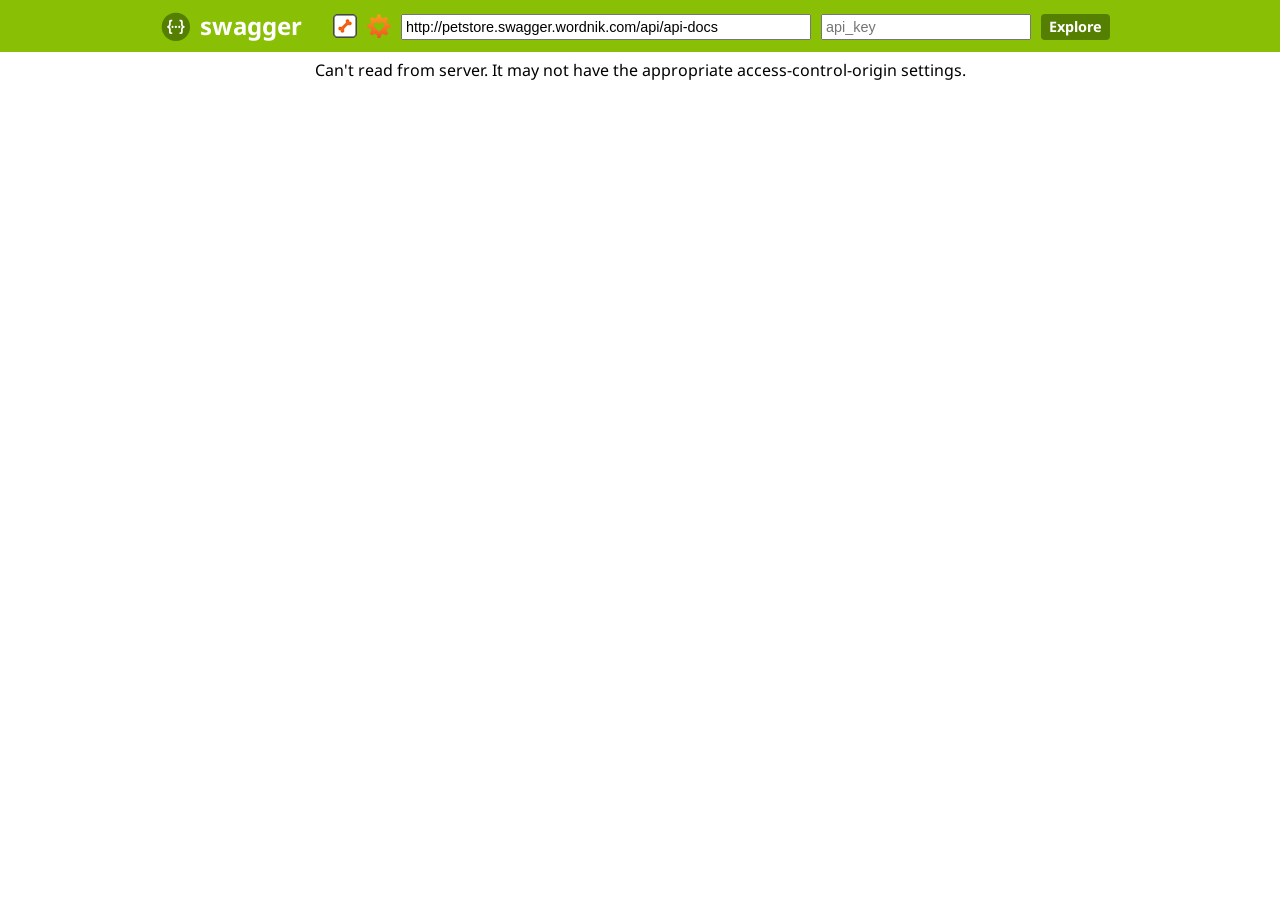
==== static/swagger/index.html @ f4e27c60 "Added swagger default UI" ====
<!DOCTYPE html>
<html>
<head>
  <title>Swagger UI</title>
  <link href='//fonts.googleapis.com/css?family=Droid+Sans:400,700' rel='stylesheet' type='text/css'/>
  <link href='css/highlight.default.css' media='screen' rel='stylesheet' type='text/css'/>
  <link href='css/screen.css' media='screen' rel='stylesheet' type='text/css'/>
  <script type="text/javascript" src="lib/shred.bundle.js" /></script>  
  <script src='lib/jquery-1.8.0.min.js' type='text/javascript'></script>
  <script src='lib/jquery.slideto.min.js' type='text/javascript'></script>
  <script src='lib/jquery.wiggle.min.js' type='text/javascript'></script>
  <script src='lib/jquery.ba-bbq.min.js' type='text/javascript'></script>
  <script src='lib/handlebars-1.0.0.js' type='text/javascript'></script>
  <script src='lib/underscore-min.js' type='text/javascript'></script>
  <script src='lib/backbone-min.js' type='text/javascript'></script>
  <script src='lib/swagger.js' type='text/javascript'></script>
  <script src='swagger-ui.js' type='text/javascript'></script>
  <script src='lib/highlight.7.3.pack.js' type='text/javascript'></script>
  <script type="text/javascript">
    $(function () {
      window.swaggerUi = new SwaggerUi({
      url: "http://petstore.swagger.wordnik.com/api/api-docs",
      dom_id: "swagger-ui-container",
      supportedSubmitMethods: ['get', 'post', 'put', 'delete'],
      onComplete: function(swaggerApi, swaggerUi){
        if(console) {
          console.log("Loaded SwaggerUI")
        }
        $('pre code').each(function(i, e) {hljs.highlightBlock(e)});
      },
      onFailure: function(data) {
        if(console) {
          console.log("Unable to Load SwaggerUI");
          console.log(data);
        }
      },
      docExpansion: "none"
    });

    $('#input_apiKey').change(function() {
      var key = $('#input_apiKey')[0].value;
      console.log("key: " + key);
      if(key && key.trim() != "") {
        console.log("added key " + key);
        window.authorizations.add("key", new ApiKeyAuthorization("api_key", key, "query"));
      }
    })
    window.swaggerUi.load();
  });

  </script>
</head>

<body>
<div id='header'>
  <div class="swagger-ui-wrap">
    <a id="logo" href="http://swagger.wordnik.com">swagger</a>

    <form id='api_selector'>
      <div class='input icon-btn'>
        <img id="show-pet-store-icon" src="images/pet_store_api.png" title="Show Swagger Petstore Example Apis">
      </div>
      <div class='input icon-btn'>
        <img id="show-wordnik-dev-icon" src="images/wordnik_api.png" title="Show Wordnik Developer Apis">
      </div>
      <div class='input'><input placeholder="http://example.com/api" id="input_baseUrl" name="baseUrl" type="text"/></div>
      <div class='input'><input placeholder="api_key" id="input_apiKey" name="apiKey" type="text"/></div>
      <div class='input'><a id="explore" href="#">Explore</a></div>
    </form>
  </div>
</div>

<div id="message-bar" class="swagger-ui-wrap">
  &nbsp;
</div>

<div id="swagger-ui-container" class="swagger-ui-wrap">

</div>

</body>

</html>
---- static/swagger/css/highlight.default.css ----
/*

Original style from softwaremaniacs.org (c) Ivan Sagalaev <Maniac@SoftwareManiacs.Org>

*/

pre code {
  display: block; padding: 0.5em;
  background: #F0F0F0;
}

pre code,
pre .subst,
pre .tag .title,
pre .lisp .title,
pre .clojure .built_in,
pre .nginx .title {
  color: black;
}

pre .string,
pre .title,
pre .constant,
pre .parent,
pre .tag .value,
pre .rules .value,
pre .rules .value .number,
pre .preprocessor,
pre .ruby .symbol,
pre .ruby .symbol .string,
pre .aggregate,
pre .template_tag,
pre .django .variable,
pre .smalltalk .class,
pre .addition,
pre .flow,
pre .stream,
pre .bash .variable,
pre .apache .tag,
pre .apache .cbracket,
pre .tex .command,
pre .tex .special,
pre .erlang_repl .function_or_atom,
pre .markdown .header {
  color: #800;
}

pre .comment,
pre .annotation,
pre .template_comment,
pre .diff .header,
pre .chunk,
pre .markdown .blockquote {
  color: #888;
}

pre .number,
pre .date,
pre .regexp,
pre .literal,
pre .smalltalk .symbol,
pre .smalltalk .char,
pre .go .constant,
pre .change,
pre .markdown .bullet,
pre .markdown .link_url {
  color: #080;
}

pre .label,
pre .javadoc,
pre .ruby .string,
pre .decorator,
pre .filter .argument,
pre .localvars,
pre .array,
pre .attr_selector,
pre .important,
pre .pseudo,
pre .pi,
pre .doctype,
pre .deletion,
pre .envvar,
pre .shebang,
pre .apache .sqbracket,
pre .nginx .built_in,
pre .tex .formula,
pre .erlang_repl .reserved,
pre .prompt,
pre .markdown .link_label,
pre .vhdl .attribute,
pre .clojure .attribute,
pre .coffeescript .property {
  color: #88F
}

pre .keyword,
pre .id,
pre .phpdoc,
pre .title,
pre .built_in,
pre .aggregate,
pre .css .tag,
pre .javadoctag,
pre .phpdoc,
pre .yardoctag,
pre .smalltalk .class,
pre .winutils,
pre .bash .variable,
pre .apache .tag,
pre .go .typename,
pre .tex .command,
pre .markdown .strong,
pre .request,
pre .status {
  font-weight: bold;
}

pre .markdown .emphasis {
  font-style: italic;
}

pre .nginx .built_in {
  font-weight: normal;
}

pre .coffeescript .javascript,
pre .javascript .xml,
pre .tex .formula,
pre .xml .javascript,
pre .xml .vbscript,
pre .xml .css,
pre .xml .cdata {
  opacity: 0.5;
}
---- static/swagger/css/screen.css ----
/* http://meyerweb.com/eric/tools/css/reset/ v2.0 | 20110126 */
html,
body,
div,
span,
applet,
object,
iframe,
h1,
h2,
h3,
h4,
h5,
h6,
p,
blockquote,
pre,
a,
abbr,
acronym,
address,
big,
cite,
code,
del,
dfn,
em,
img,
ins,
kbd,
q,
s,
samp,
small,
strike,
strong,
sub,
sup,
tt,
var,
b,
u,
i,
center,
dl,
dt,
dd,
ol,
ul,
li,
fieldset,
form,
label,
legend,
table,
caption,
tbody,
tfoot,
thead,
tr,
th,
td,
article,
aside,
canvas,
details,
embed,
figure,
figcaption,
footer,
header,
hgroup,
menu,
nav,
output,
ruby,
section,
summary,
time,
mark,
audio,
video {
  margin: 0;
  padding: 0;
  border: 0;
  font-size: 100%;
  font: inherit;
  vertical-align: baseline;
}
/* HTML5 display-role reset for older browsers */
article,
aside,
details,
figcaption,
figure,
footer,
header,
hgroup,
menu,
nav,
section {
  display: block;
}
body {
  line-height: 1;
}
ol,
ul {
  list-style: none;
}
blockquote,
q {
  quotes: none;
}
blockquote:before,
blockquote:after,
q:before,
q:after {
  content: '';
  content: none;
}
table {
  border-collapse: collapse;
  border-spacing: 0;
}
.swagger-ui-wrap {
  line-height: 1;
  font-family: "Droid Sans", sans-serif;
  max-width: 960px;
  margin-left: auto;
  margin-right: auto;
}
.swagger-ui-wrap b,
.swagger-ui-wrap strong {
  font-family: "Droid Sans", sans-serif;
  font-weight: bold;
}
.swagger-ui-wrap q,
.swagger-ui-wrap blockquote {
  quotes: none;
}
.swagger-ui-wrap p {
  line-height: 1.4em;
  padding: 0 0 10px;
  color: #333333;
}
.swagger-ui-wrap q:before,
.swagger-ui-wrap q:after,
.swagger-ui-wrap blockquote:before,
.swagger-ui-wrap blockquote:after {
  content: none;
}
.swagger-ui-wrap .heading_with_menu h1,
.swagger-ui-wrap .heading_with_menu h2,
.swagger-ui-wrap .heading_with_menu h3,
.swagger-ui-wrap .heading_with_menu h4,
.swagger-ui-wrap .heading_with_menu h5,
.swagger-ui-wrap .heading_with_menu h6 {
  display: block;
  clear: none;
  float: left;
  -moz-box-sizing: border-box;
  -webkit-box-sizing: border-box;
  -ms-box-sizing: border-box;
  box-sizing: border-box;
  width: 60%;
}
.swagger-ui-wrap table {
  border-collapse: collapse;
  border-spacing: 0;
}
.swagger-ui-wrap table thead tr th {
  padding: 5px;
  font-size: 0.9em;
  color: #666666;
  border-bottom: 1px solid #999999;
}
.swagger-ui-wrap table tbody tr:last-child td {
  border-bottom: none;
}
.swagger-ui-wrap table tbody tr.offset {
  background-color: #f0f0f0;
}
.swagger-ui-wrap table tbody tr td {
  padding: 6px;
  font-size: 0.9em;
  border-bottom: 1px solid #cccccc;
  vertical-align: top;
  line-height: 1.3em;
}
.swagger-ui-wrap ol {
  margin: 0px 0 10px;
  padding: 0 0 0 18px;
  list-style-type: decimal;
}
.swagger-ui-wrap ol li {
  padding: 5px 0px;
  font-size: 0.9em;
  color: #333333;
}
.swagger-ui-wrap ol,
.swagger-ui-wrap ul {
  list-style: none;
}
.swagger-ui-wrap h1 a,
.swagger-ui-wrap h2 a,
.swagger-ui-wrap h3 a,
.swagger-ui-wrap h4 a,
.swagger-ui-wrap h5 a,
.swagger-ui-wrap h6 a {
  text-decoration: none;
}
.swagger-ui-wrap h1 a:hover,
.swagger-ui-wrap h2 a:hover,
.swagger-ui-wrap h3 a:hover,
.swagger-ui-wrap h4 a:hover,
.swagger-ui-wrap h5 a:hover,
.swagger-ui-wrap h6 a:hover {
  text-decoration: underline;
}
.swagger-ui-wrap h1 span.divider,
.swagger-ui-wrap h2 span.divider,
.swagger-ui-wrap h3 span.divider,
.swagger-ui-wrap h4 span.divider,
.swagger-ui-wrap h5 span.divider,
.swagger-ui-wrap h6 span.divider {
  color: #aaaaaa;
}
.swagger-ui-wrap a {
  color: #547f00;
}
.swagger-ui-wrap a img {
  border: none;
}
.swagger-ui-wrap article,
.swagger-ui-wrap aside,
.swagger-ui-wrap details,
.swagger-ui-wrap figcaption,
.swagger-ui-wrap figure,
.swagger-ui-wrap footer,
.swagger-ui-wrap header,
.swagger-ui-wrap hgroup,
.swagger-ui-wrap menu,
.swagger-ui-wrap nav,
.swagger-ui-wrap section,
.swagger-ui-wrap summary {
  display: block;
}
.swagger-ui-wrap pre {
  font-family: "Anonymous Pro", "Menlo", "Consolas", "Bitstream Vera Sans Mono", "Courier New", monospace;
  background-color: #fcf6db;
  border: 1px solid #e5e0c6;
  padding: 10px;
}
.swagger-ui-wrap pre code {
  line-height: 1.6em;
  background: none;
}
.swagger-ui-wrap .content > .content-type > div > label {
  clear: both;
  display: block;
  color: #0F6AB4;
  font-size: 1.1em;
  margin: 0;
  padding: 15px 0 5px;
}
.swagger-ui-wrap .content pre {
  font-size: 12px;
  margin-top: 5px;
  padding: 5px;
}
.swagger-ui-wrap .icon-btn {
  cursor: pointer;
}
.swagger-ui-wrap .info_title {
  padding-bottom: 10px;
  font-weight: bold;
  font-size: 25px;
}
.swagger-ui-wrap p.big,
.swagger-ui-wrap div.big p {
  font-size: 1em;
  margin-bottom: 10px;
}
.swagger-ui-wrap form.fullwidth ol li.string input,
.swagger-ui-wrap form.fullwidth ol li.url input,
.swagger-ui-wrap form.fullwidth ol li.text textarea,
.swagger-ui-wrap form.fullwidth ol li.numeric input {
  width: 500px !important;
}
.swagger-ui-wrap .info_license {
  padding-bottom: 5px;
}
.swagger-ui-wrap .info_tos {
  padding-bottom: 5px;
}
.swagger-ui-wrap .message-fail {
  color: #cc0000;
}
.swagger-ui-wrap .info_contact {
  padding-bottom: 5px;
}
.swagger-ui-wrap .info_description {
  padding-bottom: 10px;
  font-size: 15px;
}
.swagger-ui-wrap .markdown ol li,
.swagger-ui-wrap .markdown ul li {
  padding: 3px 0px;
  line-height: 1.4em;
  color: #333333;
}
.swagger-ui-wrap form.formtastic fieldset.inputs ol li.string input,
.swagger-ui-wrap form.formtastic fieldset.inputs ol li.url input,
.swagger-ui-wrap form.formtastic fieldset.inputs ol li.numeric input {
  display: block;
  padding: 4px;
  width: auto;
  clear: both;
}
.swagger-ui-wrap form.formtastic fieldset.inputs ol li.string input.title,
.swagger-ui-wrap form.formtastic fieldset.inputs ol li.url input.title,
.swagger-ui-wrap form.formtastic fieldset.inputs ol li.numeric input.title {
  font-size: 1.3em;
}
.swagger-ui-wrap table.fullwidth {
  width: 100%;
}
.swagger-ui-wrap .model-signature {
  font-family: "Droid Sans", sans-serif;
  font-size: 1em;
  line-height: 1.5em;
}
.swagger-ui-wrap .model-signature .signature-nav a {
  text-decoration: none;
  color: #AAA;
}
.swagger-ui-wrap .model-signature .signature-nav a:hover {
  text-decoration: underline;
  color: black;
}
.swagger-ui-wrap .model-signature .signature-nav .selected {
  color: black;
  text-decoration: none;
}
.swagger-ui-wrap .model-signature .propType {
  color: #5555aa;
}
.swagger-ui-wrap .model-signature pre:hover {
  background-color: #ffffdd;
}
.swagger-ui-wrap .model-signature pre {
  font-size: .85em;
  line-height: 1.2em;
  overflow: auto;
  max-height: 200px;
  cursor: pointer;
}
.swagger-ui-wrap .model-signature ul.signature-nav {
  display: block;
  margin: 0;
  padding: 0;
}
.swagger-ui-wrap .model-signature ul.signature-nav li:last-child {
  padding-right: 0;
  border-right: none;
}
.swagger-ui-wrap .model-signature ul.signature-nav li {
  float: left;
  margin: 0 5px 5px 0;
  padding: 2px 5px 2px 0;
  border-right: 1px solid #ddd;
}
.swagger-ui-wrap .model-signature .propOpt {
  color: #555;
}
.swagger-ui-wrap .model-signature .snippet small {
  font-size: 0.75em;
}
.swagger-ui-wrap .model-signature .propOptKey {
  font-style: italic;
}
.swagger-ui-wrap .model-signature .description .strong {
  font-weight: bold;
  color: #000;
  font-size: .9em;
}
.swagger-ui-wrap .model-signature .description div {
  font-size: 0.9em;
  line-height: 1.5em;
  margin-left: 1em;
}
.swagger-ui-wrap .model-signature .description .stronger {
  font-weight: bold;
  color: #000;
}
.swagger-ui-wrap .model-signature .propName {
  font-weight: bold;
}
.swagger-ui-wrap .model-signature .signature-container {
  clear: both;
}
.swagger-ui-wrap .body-textarea {
  width: 300px;
  height: 100px;
  border: 1px solid #aaa;
}
.swagger-ui-wrap .markdown p code,
.swagger-ui-wrap .markdown li code {
  font-family: "Anonymous Pro", "Menlo", "Consolas", "Bitstream Vera Sans Mono", "Courier New", monospace;
  background-color: #f0f0f0;
  color: black;
  padding: 1px 3px;
}
.swagger-ui-wrap .required {
  font-weight: bold;
}
.swagger-ui-wrap input.parameter {
  width: 300px;
  border: 1px solid #aaa;
}
.swagger-ui-wrap h1 {
  color: black;
  font-size: 1.5em;
  line-height: 1.3em;
  padding: 10px 0 10px 0;
  font-family: "Droid Sans", sans-serif;
  font-weight: bold;
}
.swagger-ui-wrap .heading_with_menu {
  float: none;
  clear: both;
  overflow: hidden;
  display: block;
}
.swagger-ui-wrap .heading_with_menu ul {
  display: block;
  clear: none;
  float: right;
  -moz-box-sizing: border-box;
  -webkit-box-sizing: border-box;
  -ms-box-sizing: border-box;
  box-sizing: border-box;
  margin-top: 10px;
}
.swagger-ui-wrap h2 {
  color: black;
  font-size: 1.3em;
  padding: 10px 0 10px 0;
}
.swagger-ui-wrap h2 a {
  color: black;
}
.swagger-ui-wrap h2 span.sub {
  font-size: 0.7em;
  color: #999999;
  font-style: italic;
}
.swagger-ui-wrap h2 span.sub a {
  color: #777777;
}
.swagger-ui-wrap span.weak {
  color: #666666;
}
.swagger-ui-wrap .message-success {
  color: #89BF04;
}
.swagger-ui-wrap caption,
.swagger-ui-wrap th,
.swagger-ui-wrap td {
  text-align: left;
  font-weight: normal;
  vertical-align: middle;
}
.swagger-ui-wrap .code {
  font-family: "Anonymous Pro", "Menlo", "Consolas", "Bitstream Vera Sans Mono", "Courier New", monospace;
}
.swagger-ui-wrap form.formtastic fieldset.inputs ol li.text textarea {
  font-family: "Droid Sans", sans-serif;
  height: 250px;
  padding: 4px;
  display: block;
  clear: both;
}
.swagger-ui-wrap form.formtastic fieldset.inputs ol li.select select {
  display: block;
  clear: both;
}
.swagger-ui-wrap form.formtastic fieldset.inputs ol li.boolean {
  float: none;
  clear: both;
  overflow: hidden;
  display: block;
}
.swagger-ui-wrap form.formtastic fieldset.inputs ol li.boolean label {
  display: block;
  float: left;
  clear: none;
  margin: 0;
  padding: 0;
}
.swagger-ui-wrap form.formtastic fieldset.inputs ol li.boolean input {
  display: block;
  float: left;
  clear: none;
  margin: 0 5px 0 0;
}
.swagger-ui-wrap form.formtastic fieldset.inputs ol li.required label {
  color: black;
}
.swagger-ui-wrap form.formtastic fieldset.inputs ol li label {
  display: block;
  clear: both;
  width: auto;
  padding: 0 0 3px;
  color: #666666;
}
.swagger-ui-wrap form.formtastic fieldset.inputs ol li label abbr {
  padding-left: 3px;
  color: #888888;
}
.swagger-ui-wrap form.formtastic fieldset.inputs ol li p.inline-hints {
  margin-left: 0;
  font-style: italic;
  font-size: 0.9em;
  margin: 0;
}
.swagger-ui-wrap form.formtastic fieldset.buttons {
  margin: 0;
  padding: 0;
}
.swagger-ui-wrap span.blank,
.swagger-ui-wrap span.empty {
  color: #888888;
  font-style: italic;
}
.swagger-ui-wrap .markdown h3 {
  color: #547f00;
}
.swagger-ui-wrap .markdown h4 {
  color: #666666;
}
.swagger-ui-wrap .markdown pre {
  font-family: "Anonymous Pro", "Menlo", "Consolas", "Bitstream Vera Sans Mono", "Courier New", monospace;
  background-color: #fcf6db;
  border: 1px solid #e5e0c6;
  padding: 10px;
  margin: 0 0 10px 0;
}
.swagger-ui-wrap .markdown pre code {
  line-height: 1.6em;
}
.swagger-ui-wrap div.gist {
  margin: 20px 0 25px 0 !important;
}
.swagger-ui-wrap ul#resources {
  font-family: "Droid Sans", sans-serif;
  font-size: 0.9em;
}
.swagger-ui-wrap ul#resources li.resource {
  border-bottom: 1px solid #dddddd;
}
.swagger-ui-wrap ul#resources li.resource:hover div.heading h2 a,
.swagger-ui-wrap ul#resources li.resource.active div.heading h2 a {
  color: black;
}
.swagger-ui-wrap ul#resources li.resource:hover div.heading ul.options li a,
.swagger-ui-wrap ul#resources li.resource.active div.heading ul.options li a {
  color: #555555;
}
.swagger-ui-wrap ul#resources li.resource:last-child {
  border-bottom: none;
}
.swagger-ui-wrap ul#resources li.resource div.heading {
  border: 1px solid transparent;
  float: none;
  clear: both;
  overflow: hidden;
  display: block;
}
.swagger-ui-wrap ul#resources li.resource div.heading ul.options {
  overflow: hidden;
  padding: 0;
  display: block;
  clear: none;
  float: right;
  margin: 14px 10px 0 0;
}
.swagger-ui-wrap ul#resources li.resource div.heading ul.options li {
  float: left;
  clear: none;
  margin: 0;
  padding: 2px 10px;
  border-right: 1px solid #dddddd;
  color: #666666;
  font-size: 0.9em;
}
.swagger-ui-wrap ul#resources li.resource div.heading ul.options li a {
  color: #aaaaaa;
  text-decoration: none;
}
.swagger-ui-wrap ul#resources li.resource div.heading ul.options li a:hover {
  text-decoration: underline;
  color: black;
}
.swagger-ui-wrap ul#resources li.resource div.heading ul.options li a:hover,
.swagger-ui-wrap ul#resources li.resource div.heading ul.options li a:active,
.swagger-ui-wrap ul#resources li.resource div.heading ul.options li a.active {
  text-decoration: underline;
}
.swagger-ui-wrap ul#resources li.resource div.heading ul.options li:first-child,
.swagger-ui-wrap ul#resources li.resource div.heading ul.options li.first {
  padding-left: 0;
}
.swagger-ui-wrap ul#resources li.resource div.heading ul.options li:last-child,
.swagger-ui-wrap ul#resources li.resource div.heading ul.options li.last {
  padding-right: 0;
  border-right: none;
}
.swagger-ui-wrap ul#resources li.resource div.heading ul.options:first-child,
.swagger-ui-wrap ul#resources li.resource div.heading ul.options.first {
  padding-left: 0;
}
.swagger-ui-wrap ul#resources li.resource div.heading h2 {
  color: #999999;
  padding-left: 0;
  display: block;
  clear: none;
  float: left;
  font-family: "Droid Sans", sans-serif;
  font-weight: bold;
}
.swagger-ui-wrap ul#resources li.resource div.heading h2 a {
  color: #999999;
}
.swagger-ui-wrap ul#resources li.resource div.heading h2 a:hover {
  color: black;
}
.swagger-ui-wrap ul#resources li.resource ul.endpoints li.endpoint ul.operations li.operation {
  float: none;
  clear: both;
  overflow: hidden;
  display: block;
  margin: 0 0 10px;
  padding: 0;
}
.swagger-ui-wrap ul#resources li.resource ul.endpoints li.endpoint ul.operations li.operation div.heading {
  float: none;
  clear: both;
  overflow: hidden;
  display: block;
  margin: 0;
  padding: 0;
}
.swagger-ui-wrap ul#resources li.resource ul.endpoints li.endpoint ul.operations li.operation div.heading h3 {
  display: block;
  clear: none;
  float: left;
  width: auto;
  margin: 0;
  padding: 0;
  line-height: 1.1em;
  color: black;
}
.swagger-ui-wrap ul#resources li.resource ul.endpoints li.endpoint ul.operations li.operation div.heading h3 span.path {
  padding-left: 10px;
}
.swagger-ui-wrap ul#resources li.resource ul.endpoints li.endpoint ul.operations li.operation div.heading h3 span.path a {
  color: black;
  text-decoration: none;
}
.swagger-ui-wrap ul#resources li.resource ul.endpoints li.endpoint ul.operations li.operation div.heading h3 span.path a:hover {
  text-decoration: underline;
}
.swagger-ui-wrap ul#resources li.resource ul.endpoints li.endpoint ul.operations li.operation div.heading h3 span.http_method a {
  text-transform: uppercase;
  text-decoration: none;
  color: white;
  display: inline-block;
  width: 50px;
  font-size: 0.7em;
  text-align: center;
  padding: 7px 0 4px;
  -moz-border-radius: 2px;
  -webkit-border-radius: 2px;
  -o-border-radius: 2px;
  -ms-border-radius: 2px;
  -khtml-border-radius: 2px;
  border-radius: 2px;
}
.swagger-ui-wrap ul#resources li.resource ul.endpoints li.endpoint ul.operations li.operation div.heading h3 span {
  margin: 0;
  padding: 0;
}
.swagger-ui-wrap ul#resources li.resource ul.endpoints li.endpoint ul.operations li.operation div.heading ul.options {
  overflow: hidden;
  padding: 0;
  display: block;
  clear: none;
  float: right;
  margin: 6px 10px 0 0;
}
.swagger-ui-wrap ul#resources li.resource ul.endpoints li.endpoint ul.operations li.operation div.heading ul.options li {
  float: left;
  clear: none;
  margin: 0;
  padding: 2px 10px;
  font-size: 0.9em;
}
.swagger-ui-wrap ul#resources li.resource ul.endpoints li.endpoint ul.operations li.operation div.heading ul.options li a {
  text-decoration: none;
}
.swagger-ui-wrap ul#resources li.resource ul.endpoints li.endpoint ul.operations li.operation div.content {
  border-top: none;
  padding: 10px;
  -moz-border-radius-bottomleft: 6px;
  -webkit-border-bottom-left-radius: 6px;
  -o-border-bottom-left-radius: 6px;
  -ms-border-bottom-left-radius: 6px;
  -khtml-border-bottom-left-radius: 6px;
  border-bottom-left-radius: 6px;
  -moz-border-radius-bottomright: 6px;
  -webkit-border-bottom-right-radius: 6px;
  -o-border-bottom-right-radius: 6px;
  -ms-border-bottom-right-radius: 6px;
  -khtml-border-bottom-right-radius: 6px;
  border-bottom-right-radius: 6px;
  margin: 0 0 20px;
}
.swagger-ui-wrap ul#resources li.resource ul.endpoints li.endpoint ul.operations li.operation div.content h4 {
  font-size: 1.1em;
  margin: 0;
  padding: 15px 0 5px;
}
.swagger-ui-wrap ul#resources li.resource ul.endpoints li.endpoint ul.operations li.operation div.content div.sandbox_header {
  float: none;
  clear: both;
  overflow: hidden;
  display: block;
}
.swagger-ui-wrap ul#resources li.resource ul.endpoints li.endpoint ul.operations li.operation div.content div.sandbox_header a {
  padding: 4px 0 0 10px;
  display: inline-block;
  font-size: 0.9em;
}
.swagger-ui-wrap ul#resources li.resource ul.endpoints li.endpoint ul.operations li.operation div.content div.sandbox_header img {
  display: block;
  clear: none;
  float: right;
}
.swagger-ui-wrap ul#resources li.resource ul.endpoints li.endpoint ul.operations li.operation div.content div.sandbox_header input.submit {
  display: block;
  clear: none;
  float: left;
  padding: 6px 8px;
}
.swagger-ui-wrap ul#resources li.resource ul.endpoints li.endpoint ul.operations li.operation div.content form input[type='text'].error {
  outline: 2px solid black;
  outline-color: #cc0000;
}
.swagger-ui-wrap ul#resources li.resource ul.endpoints li.endpoint ul.operations li.operation div.content div.response div.block pre {
  font-family: "Anonymous Pro", "Menlo", "Consolas", "Bitstream Vera Sans Mono", "Courier New", monospace;
  padding: 10px;
  font-size: 0.9em;
  max-height: 400px;
  overflow-y: auto;
}
.swagger-ui-wrap ul#resources li.resource ul.endpoints li.endpoint ul.operations li.operation.put div.heading {
  background-color: #f9f2e9;
  border: 1px solid #f0e0ca;
}
.swagger-ui-wrap ul#resources li.resource ul.endpoints li.endpoint ul.operations li.operation.put div.heading h3 span.http_method a {
  background-color: #c5862b;
}
.swagger-ui-wrap ul#resources li.resource ul.endpoints li.endpoint ul.operations li.operation.put div.heading ul.options li {
  border-right: 1px solid #dddddd;
  border-right-color: #f0e0ca;
  color: #c5862b;
}
.swagger-ui-wrap ul#resources li.resource ul.endpoints li.endpoint ul.operations li.operation.put div.heading ul.options li a {
  color: #c5862b;
}
.swagger-ui-wrap ul#resources li.resource ul.endpoints li.endpoint ul.operations li.operation.put div.content {
  background-color: #faf5ee;
  border: 1px solid #f0e0ca;
}
.swagger-ui-wrap ul#resources li.resource ul.endpoints li.endpoint ul.operations li.operation.put div.content h4 {
  color: #c5862b;
}
.swagger-ui-wrap ul#resources li.resource ul.endpoints li.endpoint ul.operations li.operation.put div.content div.sandbox_header a {
  color: #dcb67f;
}
.swagger-ui-wrap ul#resources li.resource ul.endpoints li.endpoint ul.operations li.operation.head div.heading {
  background-color: #fcffcd;
  border: 1px solid black;
  border-color: #ffd20f;
}
.swagger-ui-wrap ul#resources li.resource ul.endpoints li.endpoint ul.operations li.operation.head div.heading h3 span.http_method a {
  text-transform: uppercase;
  background-color: #ffd20f;
}
.swagger-ui-wrap ul#resources li.resource ul.endpoints li.endpoint ul.operations li.operation.head div.heading ul.options li {
  border-right: 1px solid #dddddd;
  border-right-color: #ffd20f;
  color: #ffd20f;
}
.swagger-ui-wrap ul#resources li.resource ul.endpoints li.endpoint ul.operations li.operation.head div.heading ul.options li a {
  color: #ffd20f;
}
.swagger-ui-wrap ul#resources li.resource ul.endpoints li.endpoint ul.operations li.operation.head div.content {
  background-color: #fcffcd;
  border: 1px solid black;
  border-color: #ffd20f;
}
.swagger-ui-wrap ul#resources li.resource ul.endpoints li.endpoint ul.operations li.operation.head div.content h4 {
  color: #ffd20f;
}
.swagger-ui-wrap ul#resources li.resource ul.endpoints li.endpoint ul.operations li.operation.head div.content div.sandbox_header a {
  color: #6fc992;
}
.swagger-ui-wrap ul#resources li.resource ul.endpoints li.endpoint ul.operations li.operation.delete div.heading {
  background-color: #f5e8e8;
  border: 1px solid #e8c6c7;
}
.swagger-ui-wrap ul#resources li.resource ul.endpoints li.endpoint ul.operations li.operation.delete div.heading h3 span.http_method a {
  text-transform: uppercase;
  background-color: #a41e22;
}
.swagger-ui-wrap ul#resources li.resource ul.endpoints li.endpoint ul.operations li.operation.delete div.heading ul.options li {
  border-right: 1px solid #dddddd;
  border-right-color: #e8c6c7;
  color: #a41e22;
}
.swagger-ui-wrap ul#resources li.resource ul.endpoints li.endpoint ul.operations li.operation.delete div.heading ul.options li a {
  color: #a41e22;
}
.swagger-ui-wrap ul#resources li.resource ul.endpoints li.endpoint ul.operations li.operation.delete div.content {
  background-color: #f7eded;
  border: 1px solid #e8c6c7;
}
.swagger-ui-wrap ul#resources li.resource ul.endpoints li.endpoint ul.operations li.operation.delete div.content h4 {
  color: #a41e22;
}
.swagger-ui-wrap ul#resources li.resource ul.endpoints li.endpoint ul.operations li.operation.delete div.content div.sandbox_header a {
  color: #c8787a;
}
.swagger-ui-wrap ul#resources li.resource ul.endpoints li.endpoint ul.operations li.operation.post div.heading {
  background-color: #e7f6ec;
  border: 1px solid #c3e8d1;
}
.swagger-ui-wrap ul#resources li.resource ul.endpoints li.endpoint ul.operations li.operation.post div.heading h3 span.http_method a {
  background-color: #10a54a;
}
.swagger-ui-wrap ul#resources li.resource ul.endpoints li.endpoint ul.operations li.operation.post div.heading ul.options li {
  border-right: 1px solid #dddddd;
  border-right-color: #c3e8d1;
  color: #10a54a;
}
.swagger-ui-wrap ul#resources li.resource ul.endpoints li.endpoint ul.operations li.operation.post div.heading ul.options li a {
  color: #10a54a;
}
.swagger-ui-wrap ul#resources li.resource ul.endpoints li.endpoint ul.operations li.operation.post div.content {
  background-color: #ebf7f0;
  border: 1px solid #c3e8d1;
}
.swagger-ui-wrap ul#resources li.resource ul.endpoints li.endpoint ul.operations li.operation.post div.content h4 {
  color: #10a54a;
}
.swagger-ui-wrap ul#resources li.resource ul.endpoints li.endpoint ul.operations li.operation.post div.content div.sandbox_header a {
  color: #6fc992;
}
.swagger-ui-wrap ul#resources li.resource ul.endpoints li.endpoint ul.operations li.operation.patch div.heading {
  background-color: #FCE9E3;
  border: 1px solid #F5D5C3;
}
.swagger-ui-wrap ul#resources li.resource ul.endpoints li.endpoint ul.operations li.operation.patch div.heading h3 span.http_method a {
  background-color: #D38042;
}
.swagger-ui-wrap ul#resources li.resource ul.endpoints li.endpoint ul.operations li.operation.patch div.heading ul.options li {
  border-right: 1px solid #dddddd;
  border-right-color: #f0cecb;
  color: #D38042;
}
.swagger-ui-wrap ul#resources li.resource ul.endpoints li.endpoint ul.operations li.operation.patch div.heading ul.options li a {
  color: #D38042;
}
.swagger-ui-wrap ul#resources li.resource ul.endpoints li.endpoint ul.operations li.operation.patch div.content {
  background-color: #faf0ef;
  border: 1px solid #f0cecb;
}
.swagger-ui-wrap ul#resources li.resource ul.endpoints li.endpoint ul.operations li.operation.patch div.content h4 {
  color: #D38042;
}
.swagger-ui-wrap ul#resources li.resource ul.endpoints li.endpoint ul.operations li.operation.patch div.content div.sandbox_header a {
  color: #dcb67f;
}
.swagger-ui-wrap ul#resources li.resource ul.endpoints li.endpoint ul.operations li.operation.get div.heading {
  background-color: #e7f0f7;
  border: 1px solid #c3d9ec;
}
.swagger-ui-wrap ul#resources li.resource ul.endpoints li.endpoint ul.operations li.operation.get div.heading h3 span.http_method a {
  background-color: #0f6ab4;
}
.swagger-ui-wrap ul#resources li.resource ul.endpoints li.endpoint ul.operations li.operation.get div.heading ul.options li {
  border-right: 1px solid #dddddd;
  border-right-color: #c3d9ec;
  color: #0f6ab4;
}
.swagger-ui-wrap ul#resources li.resource ul.endpoints li.endpoint ul.operations li.operation.get div.heading ul.options li a {
  color: #0f6ab4;
}
.swagger-ui-wrap ul#resources li.resource ul.endpoints li.endpoint ul.operations li.operation.get div.content {
  background-color: #ebf3f9;
  border: 1px solid #c3d9ec;
}
.swagger-ui-wrap ul#resources li.resource ul.endpoints li.endpoint ul.operations li.operation.get div.content h4 {
  color: #0f6ab4;
}
.swagger-ui-wrap ul#resources li.resource ul.endpoints li.endpoint ul.operations li.operation.get div.content div.sandbox_header a {
  color: #6fa5d2;
}
.swagger-ui-wrap ul#resources li.resource ul.endpoints li.endpoint ul.operations li.operation.get div.content,
.swagger-ui-wrap ul#resources li.resource ul.endpoints li.endpoint ul.operations li.operation.post div.content,
.swagger-ui-wrap ul#resources li.resource ul.endpoints li.endpoint ul.operations li.operation.head div.content,
.swagger-ui-wrap ul#resources li.resource ul.endpoints li.endpoint ul.operations li.operation.put div.content,
.swagger-ui-wrap ul#resources li.resource ul.endpoints li.endpoint ul.operations li.operation.patch div.content,
.swagger-ui-wrap ul#resources li.resource ul.endpoints li.endpoint ul.operations li.operation.delete div.content {
  border-top: none;
}
.swagger-ui-wrap ul#resources li.resource ul.endpoints li.endpoint ul.operations li.operation.get div.heading ul.options li:last-child,
.swagger-ui-wrap ul#resources li.resource ul.endpoints li.endpoint ul.operations li.operation.post div.heading ul.options li:last-child,
.swagger-ui-wrap ul#resources li.resource ul.endpoints li.endpoint ul.operations li.operation.head div.heading ul.options li:last-child,
.swagger-ui-wrap ul#resources li.resource ul.endpoints li.endpoint ul.operations li.operation.put div.heading ul.options li:last-child,
.swagger-ui-wrap ul#resources li.resource ul.endpoints li.endpoint ul.operations li.operation.patch div.heading ul.options li:last-child,
.swagger-ui-wrap ul#resources li.resource ul.endpoints li.endpoint ul.operations li.operation.delete div.heading ul.options li:last-child,
.swagger-ui-wrap ul#resources li.resource ul.endpoints li.endpoint ul.operations li.operation.get div.heading ul.options li.last,
.swagger-ui-wrap ul#resources li.resource ul.endpoints li.endpoint ul.operations li.operation.post div.heading ul.options li.last,
.swagger-ui-wrap ul#resources li.resource ul.endpoints li.endpoint ul.operations li.operation.head div.heading ul.options li.last,
.swagger-ui-wrap ul#resources li.resource ul.endpoints li.endpoint ul.operations li.operation.put div.heading ul.options li.last,
.swagger-ui-wrap ul#resources li.resource ul.endpoints li.endpoint ul.operations li.operation.patch div.heading ul.options li.last,
.swagger-ui-wrap ul#resources li.resource ul.endpoints li.endpoint ul.operations li.operation.delete div.heading ul.options li.last {
  padding-right: 0;
  border-right: none;
}
.swagger-ui-wrap ul#resources li.resource ul.endpoints li.endpoint ul.operations ul.options li a:hover,
.swagger-ui-wrap ul#resources li.resource ul.endpoints li.endpoint ul.operations ul.options li a:active,
.swagger-ui-wrap ul#resources li.resource ul.endpoints li.endpoint ul.operations ul.options li a.active {
  text-decoration: underline;
}
.swagger-ui-wrap ul#resources li.resource ul.endpoints li.endpoint ul.operations ul.options li:first-child,
.swagger-ui-wrap ul#resources li.resource ul.endpoints li.endpoint ul.operations ul.options li.first {
  padding-left: 0;
}
.swagger-ui-wrap ul#resources li.resource ul.endpoints li.endpoint ul.operations:first-child,
.swagger-ui-wrap ul#resources li.resource ul.endpoints li.endpoint ul.operations.first {
  padding-left: 0;
}
.swagger-ui-wrap p#colophon {
  margin: 0 15px 40px 15px;
  padding: 10px 0;
  font-size: 0.8em;
  border-top: 1px solid #dddddd;
  font-family: "Droid Sans", sans-serif;
  color: #999999;
  font-style: italic;
}
.swagger-ui-wrap p#colophon a {
  text-decoration: none;
  color: #547f00;
}
.swagger-ui-wrap h3 {
  color: black;
  font-size: 1.1em;
  padding: 10px 0 10px 0;
}
.swagger-ui-wrap .markdown ol,
.swagger-ui-wrap .markdown ul {
  font-family: "Droid Sans", sans-serif;
  margin: 5px 0 10px;
  padding: 0 0 0 18px;
  list-style-type: disc;
}
.swagger-ui-wrap form.form_box {
  background-color: #ebf3f9;
  border: 1px solid #c3d9ec;
  padding: 10px;
}
.swagger-ui-wrap form.form_box label {
  color: #0f6ab4 !important;
}
.swagger-ui-wrap form.form_box input[type=submit] {
  display: block;
  padding: 10px;
}
.swagger-ui-wrap form.form_box p.weak {
  font-size: 0.8em;
}
.swagger-ui-wrap form.form_box p {
  font-size: 0.9em;
  padding: 0 0 15px;
  color: #7e7b6d;
}
.swagger-ui-wrap form.form_box p a {
  color: #646257;
}
.swagger-ui-wrap form.form_box p strong {
  color: black;
}
#header {
  background-color: #89bf04;
  padding: 14px;
}
#header a#logo {
  font-size: 1.5em;
  font-weight: bold;
  text-decoration: none;
  background: transparent url(../images/logo_small.png) no-repeat left center;
  padding: 20px 0 20px 40px;
  color: white;
}
#header form#api_selector {
  display: block;
  clear: none;
  float: right;
}
#header form#api_selector .input {
  display: block;
  clear: none;
  float: left;
  margin: 0 10px 0 0;
}
#header form#api_selector .input input#input_apiKey {
  width: 200px;
}
#header form#api_selector .input input#input_baseUrl {
  width: 400px;
}
#header form#api_selector .input a#explore {
  display: block;
  text-decoration: none;
  font-weight: bold;
  padding: 6px 8px;
  font-size: 0.9em;
  color: white;
  background-color: #547f00;
  -moz-border-radius: 4px;
  -webkit-border-radius: 4px;
  -o-border-radius: 4px;
  -ms-border-radius: 4px;
  -khtml-border-radius: 4px;
  border-radius: 4px;
}
#header form#api_selector .input a#explore:hover {
  background-color: #547f00;
}
#header form#api_selector .input input {
  font-size: 0.9em;
  padding: 3px;
  margin: 0;
}
#content_message {
  margin: 10px 15px;
  font-style: italic;
  color: #999999;
}
#message-bar {
  min-height: 30px;
  text-align: center;
  padding-top: 10px;
}
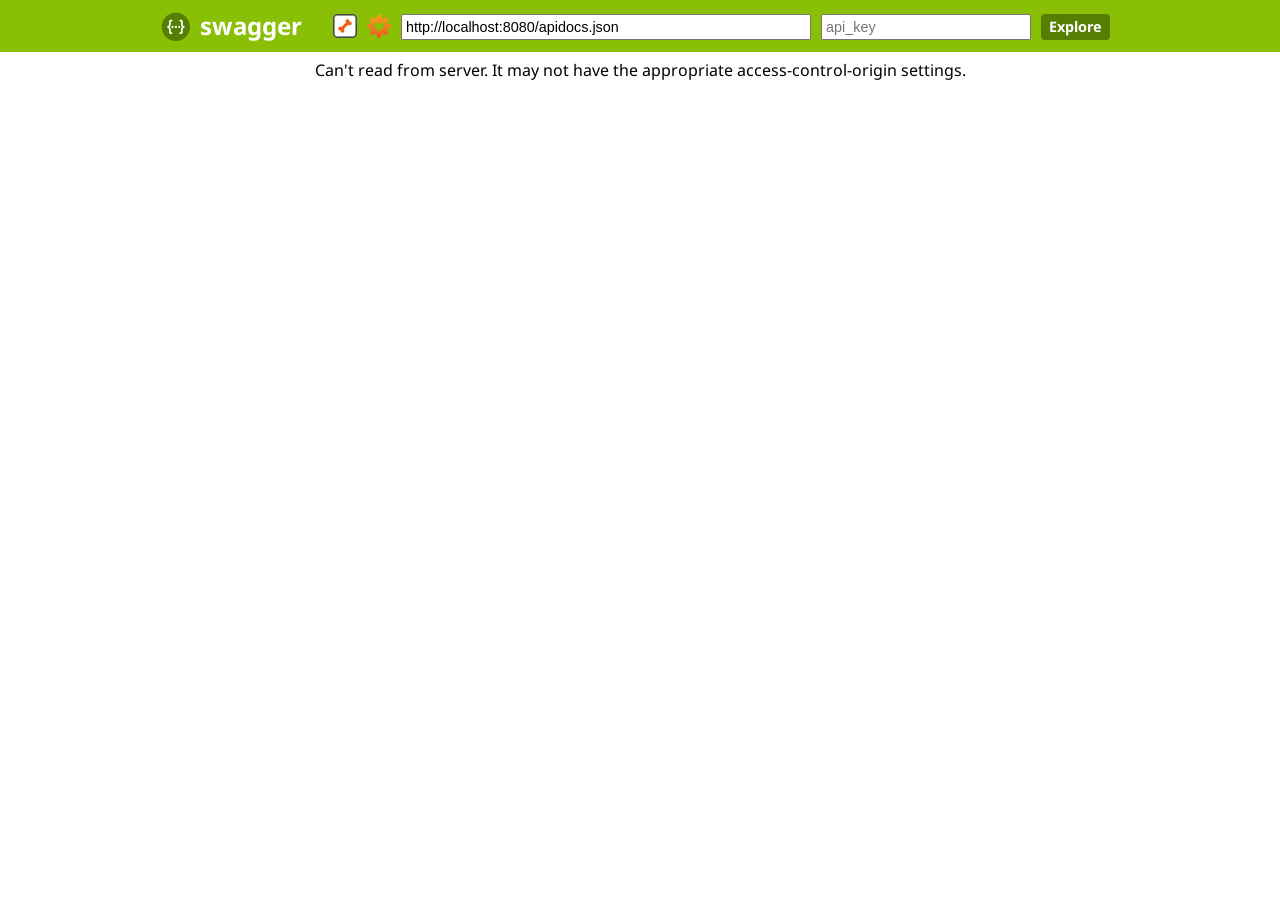
==== commit 647a91b3: "Cut across the example code from Moddus. Memcache sample with Swagger support." ====
--- a/static/swagger/index.html
+++ b/static/swagger/index.html
@@ -19,7 +19,7 @@
   <script type="text/javascript">
     $(function () {
       window.swaggerUi = new SwaggerUi({
-      url: "http://petstore.swagger.wordnik.com/api/api-docs",
+      url: "http://localhost:8080/apidocs.json",
       dom_id: "swagger-ui-container",
       supportedSubmitMethods: ['get', 'post', 'put', 'delete'],
       onComplete: function(swaggerApi, swaggerUi){
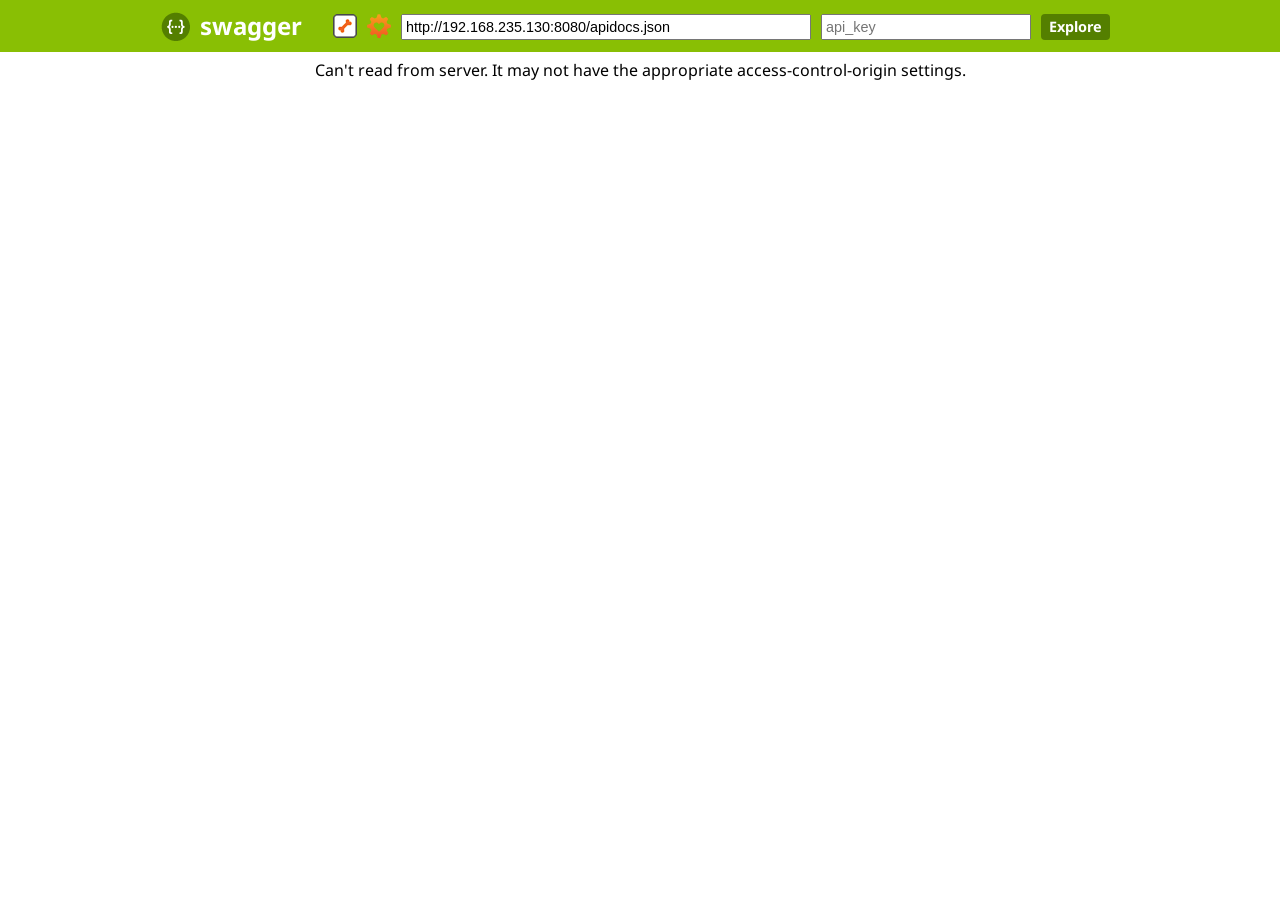
==== commit d6728f80: "Added loot table." ====
--- a/static/swagger/index.html
+++ b/static/swagger/index.html
@@ -19,7 +19,7 @@
   <script type="text/javascript">
     $(function () {
       window.swaggerUi = new SwaggerUi({
-      url: "http://localhost:8080/apidocs.json",
+      url: "http://192.168.235.130:8080/apidocs.json",
       dom_id: "swagger-ui-container",
       supportedSubmitMethods: ['get', 'post', 'put', 'delete'],
       onComplete: function(swaggerApi, swaggerUi){
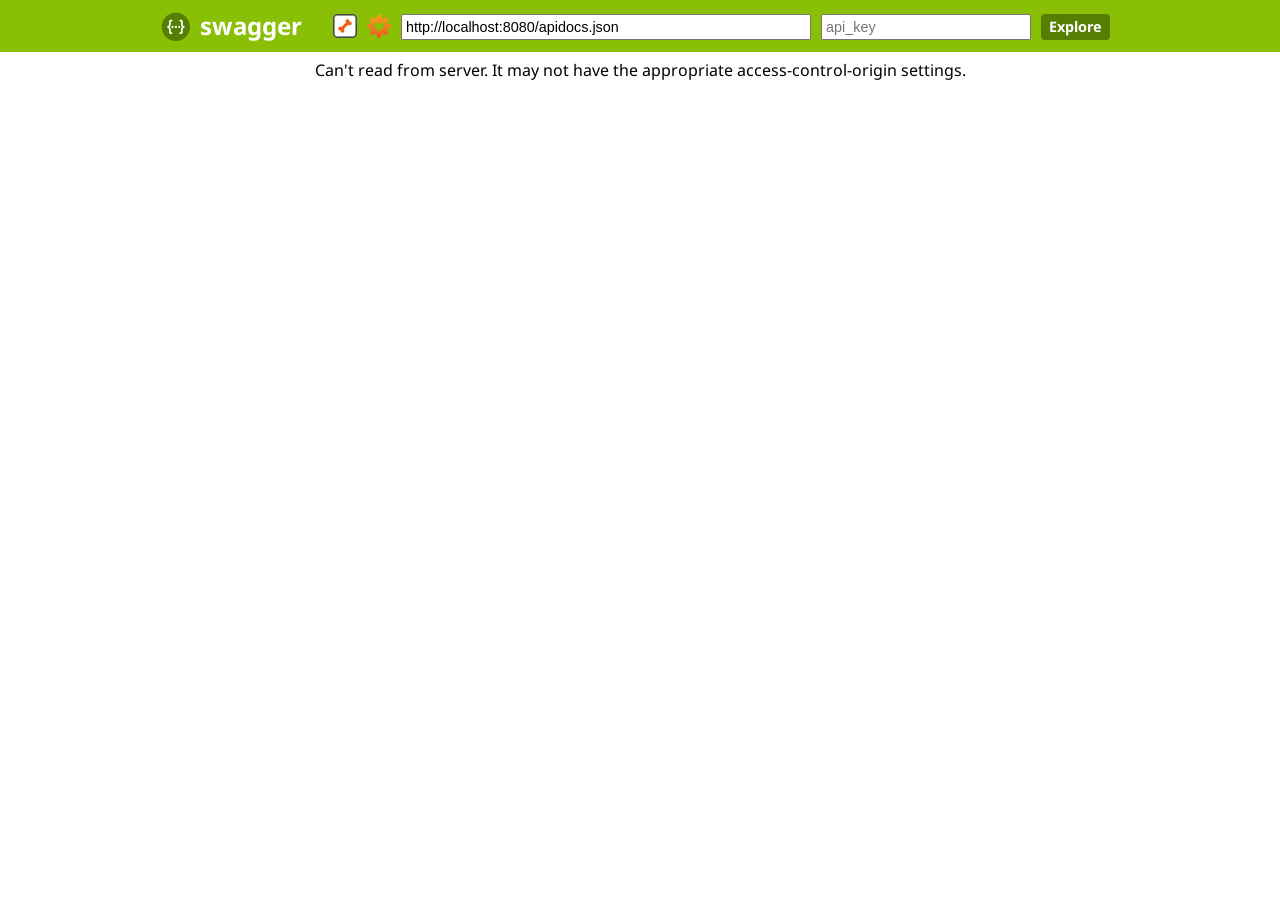
==== commit 9f11c186: "Added preload option." ====
--- a/static/swagger/index.html
+++ b/static/swagger/index.html
@@ -19,7 +19,7 @@
   <script type="text/javascript">
     $(function () {
       window.swaggerUi = new SwaggerUi({
-      url: "http://192.168.235.130:8080/apidocs.json",
+      url: "http://localhost:8080/apidocs.json",
       dom_id: "swagger-ui-container",
       supportedSubmitMethods: ['get', 'post', 'put', 'delete'],
       onComplete: function(swaggerApi, swaggerUi){
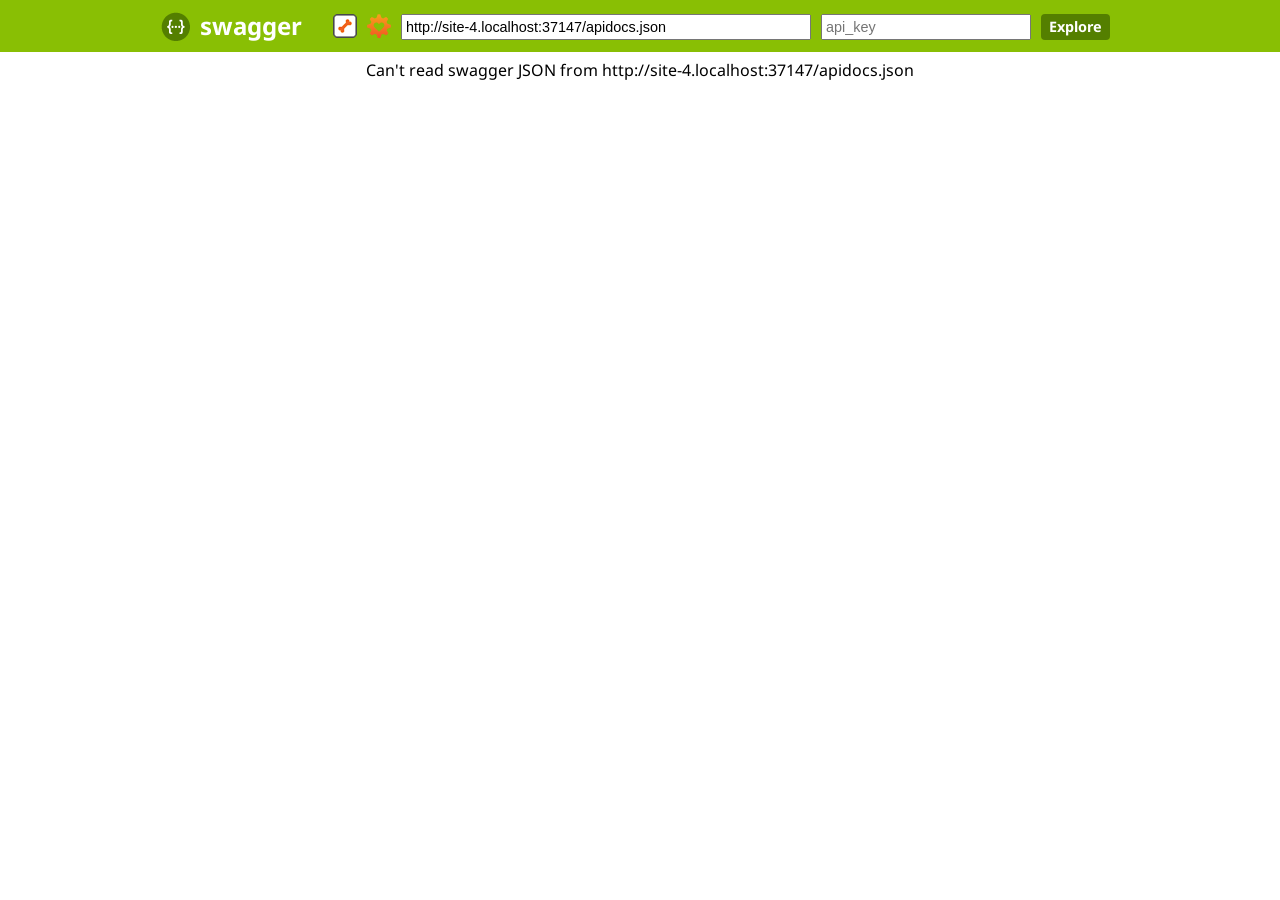
==== commit bb3142a3: "fixes to error handling. key retrieval centralised and error checked." ====
--- a/static/swagger/index.html
+++ b/static/swagger/index.html
@@ -19,7 +19,7 @@
   <script type="text/javascript">
     $(function () {
       window.swaggerUi = new SwaggerUi({
-      url: "http://localhost:8080/apidocs.json",
+      url: "/apidocs.json",
       dom_id: "swagger-ui-container",
       supportedSubmitMethods: ['get', 'post', 'put', 'delete'],
       onComplete: function(swaggerApi, swaggerUi){
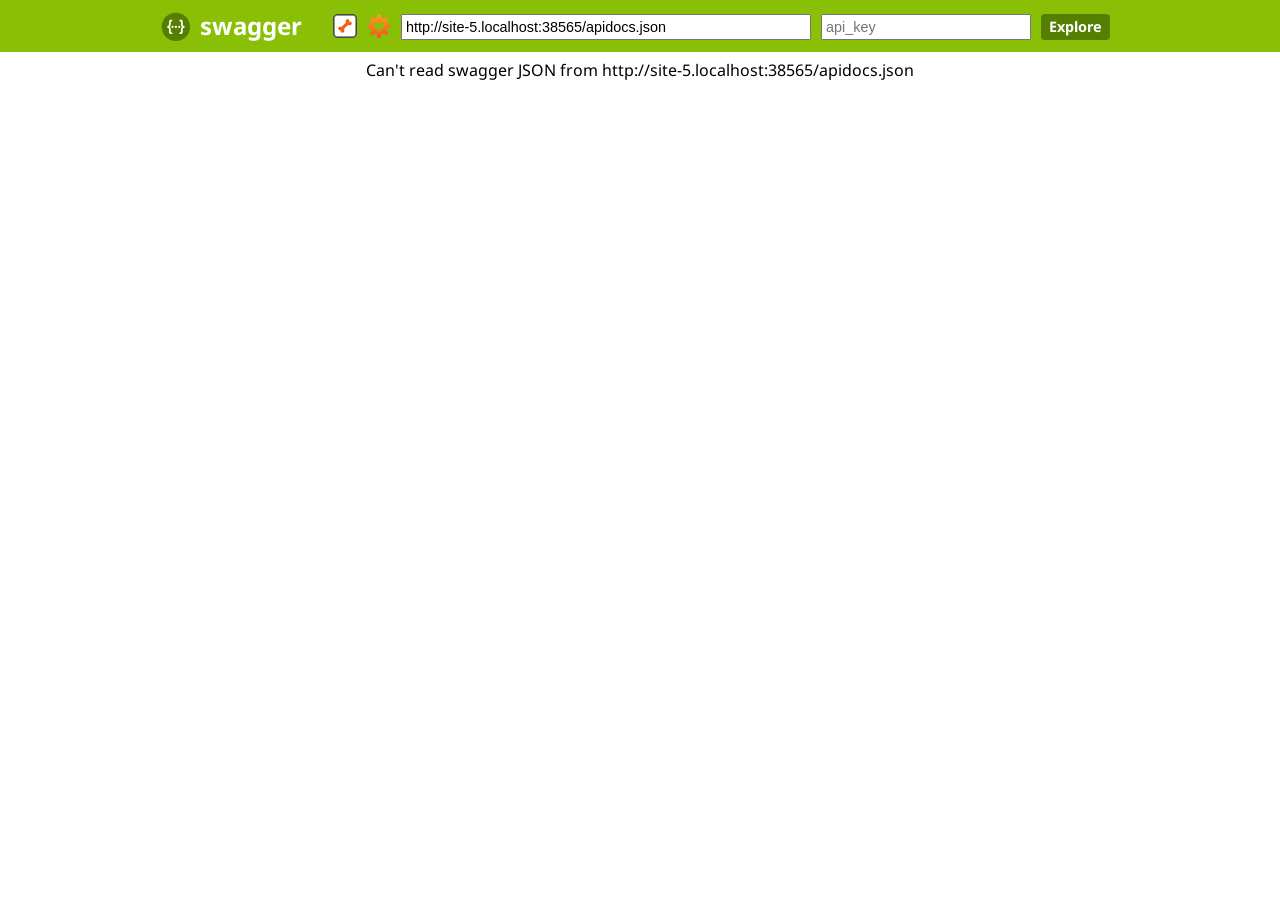
==== commit bc6f64bb: "running, needs testing" ====
--- a/static/swagger/index.html
+++ b/static/swagger/index.html
@@ -2,10 +2,10 @@
 <html>
 <head>
   <title>Swagger UI</title>
-  <link href='//fonts.googleapis.com/css?family=Droid+Sans:400,700' rel='stylesheet' type='text/css'/>
+  <link href='https://fonts.googleapis.com/css?family=Droid+Sans:400,700' rel='stylesheet' type='text/css'/>
   <link href='css/highlight.default.css' media='screen' rel='stylesheet' type='text/css'/>
   <link href='css/screen.css' media='screen' rel='stylesheet' type='text/css'/>
-  <script type="text/javascript" src="lib/shred.bundle.js" /></script>  
+  <script type="text/javascript" src="lib/shred.bundle.js"></script>
   <script src='lib/jquery-1.8.0.min.js' type='text/javascript'></script>
   <script src='lib/jquery.slideto.min.js' type='text/javascript'></script>
   <script src='lib/jquery.wiggle.min.js' type='text/javascript'></script>
@@ -16,6 +16,10 @@
   <script src='lib/swagger.js' type='text/javascript'></script>
   <script src='swagger-ui.js' type='text/javascript'></script>
   <script src='lib/highlight.7.3.pack.js' type='text/javascript'></script>
+
+  <!-- enabling this will enable oauth2 implicit scope support -->
+  <script src='lib/swagger-oauth.js' type='text/javascript'></script>
+
   <script type="text/javascript">
     $(function () {
       window.swaggerUi = new SwaggerUi({
@@ -23,31 +27,37 @@
       dom_id: "swagger-ui-container",
       supportedSubmitMethods: ['get', 'post', 'put', 'delete'],
       onComplete: function(swaggerApi, swaggerUi){
-        if(console) {
-          console.log("Loaded SwaggerUI")
+        log("Loaded SwaggerUI");
+
+        if(typeof initOAuth == "function") {
+          /*
+          initOAuth({
+            clientId: "your-client-id",
+            realm: "your-realms",
+            appName: "your-app-name"
+          });
+          */
         }
-        $('pre code').each(function(i, e) {hljs.highlightBlock(e)});
+        $('pre code').each(function(i, e) {
+          hljs.highlightBlock(e)
+        });
       },
       onFailure: function(data) {
-        if(console) {
-          console.log("Unable to Load SwaggerUI");
-          console.log(data);
-        }
+        log("Unable to Load SwaggerUI");
       },
       docExpansion: "none"
     });
 
     $('#input_apiKey').change(function() {
       var key = $('#input_apiKey')[0].value;
-      console.log("key: " + key);
+      log("key: " + key);
       if(key && key.trim() != "") {
-        console.log("added key " + key);
+        log("added key " + key);
         window.authorizations.add("key", new ApiKeyAuthorization("api_key", key, "query"));
       }
     })
     window.swaggerUi.load();
   });
-
   </script>
 </head>
 
@@ -55,7 +65,6 @@
 <div id='header'>
   <div class="swagger-ui-wrap">
     <a id="logo" href="http://swagger.wordnik.com">swagger</a>
-
     <form id='api_selector'>
       <div class='input icon-btn'>
         <img id="show-pet-store-icon" src="images/pet_store_api.png" title="Show Swagger Petstore Example Apis">
@@ -70,14 +79,7 @@
   </div>
 </div>
 
-<div id="message-bar" class="swagger-ui-wrap">
-  &nbsp;
-</div>
-
-<div id="swagger-ui-container" class="swagger-ui-wrap">
-
-</div>
-
+<div id="message-bar" class="swagger-ui-wrap">&nbsp;</div>
+<div id="swagger-ui-container" class="swagger-ui-wrap"></div>
 </body>
-
 </html>
--- a/static/swagger/css/screen.css
+++ b/static/swagger/css/screen.css
@@ -710,6 +710,9 @@
 .swagger-ui-wrap ul#resources li.resource ul.endpoints li.endpoint ul.operations li.operation div.heading ul.options li a {
   text-decoration: none;
 }
+.swagger-ui-wrap ul#resources li.resource ul.endpoints li.endpoint ul.operations li.operation div.heading ul.options li.access {
+  color: black;
+}
 .swagger-ui-wrap ul#resources li.resource ul.endpoints li.endpoint ul.operations li.operation div.content {
   border-top: none;
   padding: 10px;
@@ -919,6 +922,31 @@
 .swagger-ui-wrap ul#resources li.resource ul.endpoints li.endpoint ul.operations li.operation.get div.content div.sandbox_header a {
   color: #6fa5d2;
 }
+.swagger-ui-wrap ul#resources li.resource ul.endpoints li.endpoint ul.operations li.operation.options div.heading {
+  background-color: #e7f0f7;
+  border: 1px solid #c3d9ec;
+}
+.swagger-ui-wrap ul#resources li.resource ul.endpoints li.endpoint ul.operations li.operation.options div.heading h3 span.http_method a {
+  background-color: #0f6ab4;
+}
+.swagger-ui-wrap ul#resources li.resource ul.endpoints li.endpoint ul.operations li.operation.options div.heading ul.options li {
+  border-right: 1px solid #dddddd;
+  border-right-color: #c3d9ec;
+  color: #0f6ab4;
+}
+.swagger-ui-wrap ul#resources li.resource ul.endpoints li.endpoint ul.operations li.operation.options div.heading ul.options li a {
+  color: #0f6ab4;
+}
+.swagger-ui-wrap ul#resources li.resource ul.endpoints li.endpoint ul.operations li.operation.options div.content {
+  background-color: #ebf3f9;
+  border: 1px solid #c3d9ec;
+}
+.swagger-ui-wrap ul#resources li.resource ul.endpoints li.endpoint ul.operations li.operation.options div.content h4 {
+  color: #0f6ab4;
+}
+.swagger-ui-wrap ul#resources li.resource ul.endpoints li.endpoint ul.operations li.operation.options div.content div.sandbox_header a {
+  color: #6fa5d2;
+}
 .swagger-ui-wrap ul#resources li.resource ul.endpoints li.endpoint ul.operations li.operation.get div.content,
 .swagger-ui-wrap ul#resources li.resource ul.endpoints li.endpoint ul.operations li.operation.post div.content,
 .swagger-ui-wrap ul#resources li.resource ul.endpoints li.endpoint ul.operations li.operation.head div.content,
@@ -1006,6 +1034,132 @@
 .swagger-ui-wrap form.form_box p strong {
   color: black;
 }
+.title {
+  font-style: bold;
+}
+.secondary_form {
+  display: none;
+}
+.main_image {
+  display: block;
+  margin-left: auto;
+  margin-right: auto;
+}
+.oauth_body {
+  margin-left: 100px;
+  margin-right: 100px;
+}
+.oauth_submit {
+  text-align: center;
+}
+.api-popup-dialog {
+  z-index: 10000;
+  position: absolute;
+  width: 500px;
+  background: #FFF;
+  padding: 20px;
+  border: 1px solid #ccc;
+  border-radius: 5px;
+  display: none;
+  font-size: 13px;
+  color: #777;
+}
+.api-popup-dialog .api-popup-title {
+  font-size: 24px;
+  padding: 10px 0;
+}
+.api-popup-dialog .api-popup-title {
+  font-size: 24px;
+  padding: 10px 0;
+}
+.api-popup-dialog p.error-msg {
+  padding-left: 5px;
+  padding-bottom: 5px;
+}
+.api-popup-dialog button.api-popup-authbtn {
+  height: 30px;
+}
+.api-popup-dialog button.api-popup-cancel {
+  height: 30px;
+}
+.api-popup-scopes {
+  padding: 10px 20px;
+}
+.api-popup-scopes li {
+  padding: 5px 0;
+  line-height: 20px;
+}
+.api-popup-scopes .api-scope-desc {
+  padding-left: 20px;
+  font-style: italic;
+}
+.api-popup-scopes li input {
+  position: relative;
+  top: 2px;
+}
+.api-popup-actions {
+  padding-top: 10px;
+}
+.access {
+  float: right;
+}
+.auth {
+  float: right;
+}
+#api_information_panel {
+  position: absolute;
+  background: #FFF;
+  border: 1px solid #ccc;
+  border-radius: 5px;
+  display: none;
+  font-size: 13px;
+  max-width: 300px;
+  line-height: 30px;
+  color: black;
+  padding: 5px;
+}
+#api_information_panel p .api-msg-enabled {
+  color: green;
+}
+#api_information_panel p .api-msg-disabled {
+  color: red;
+}
+.api-ic {
+  height: 18px;
+  vertical-align: middle;
+  display: inline-block;
+  background: url(../images/explorer_icons.png) no-repeat;
+}
+.ic-info {
+  background-position: 0 0;
+  width: 18px;
+  margin-top: -7px;
+  margin-left: 4px;
+}
+.ic-warning {
+  background-position: -60px 0;
+  width: 18px;
+  margin-top: -7px;
+  margin-left: 4px;
+}
+.ic-error {
+  background-position: -30px 0;
+  width: 18px;
+  margin-top: -7px;
+  margin-left: 4px;
+}
+.ic-off {
+  background-position: -90px 0;
+  width: 58px;
+  margin-top: -4px;
+  cursor: pointer;
+}
+.ic-on {
+  background-position: -160px 0;
+  width: 58px;
+  margin-top: -4px;
+  cursor: pointer;
+}
 #header {
   background-color: #89bf04;
   padding: 14px;
